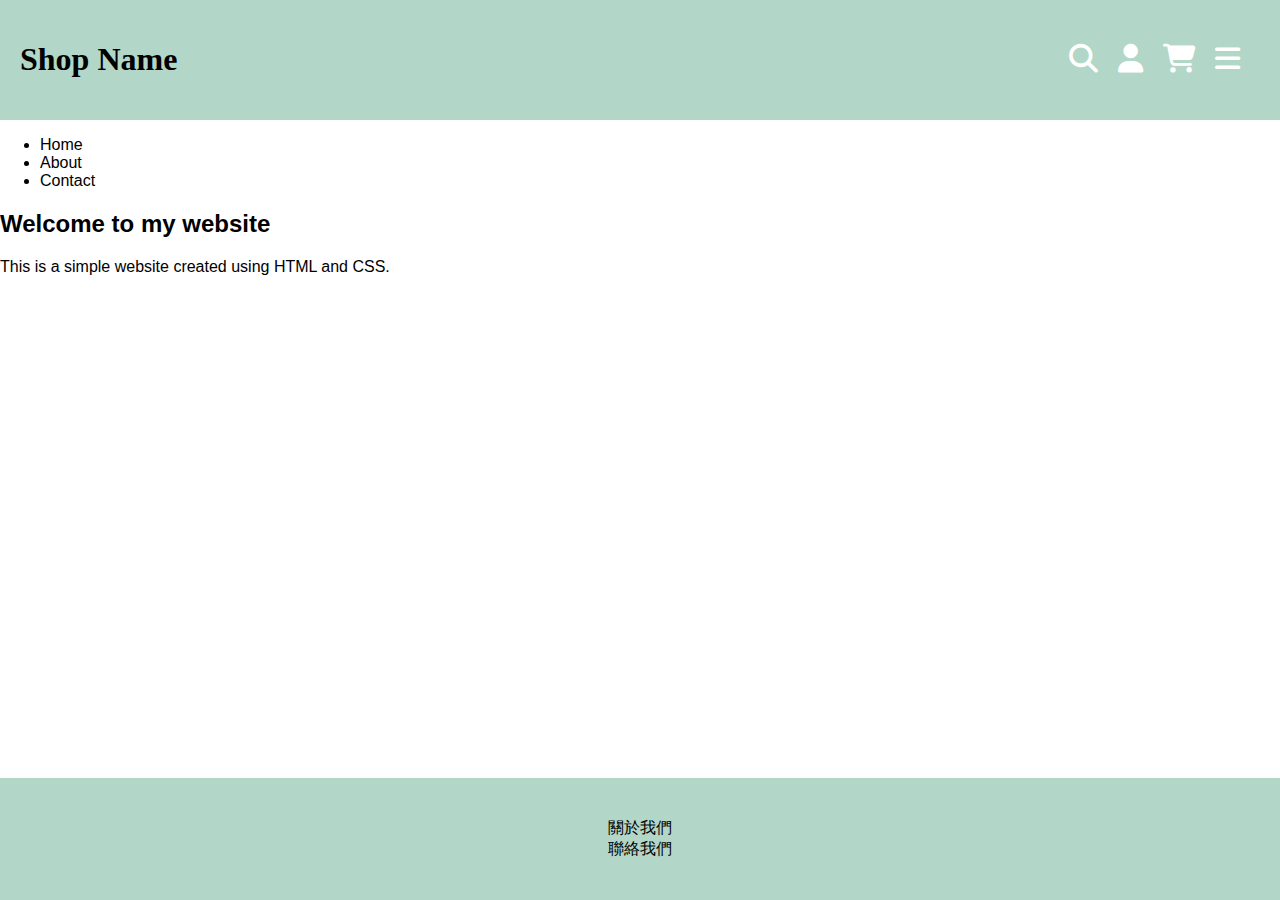
==== index.html @ 4aa43324 "Add files via upload" ====
<!DOCTYPE html>
<html>
<head>
    <meta charset="UTF-8">
    <meta name="viewport" content="width=device-width, initial-scale=1.0">
    <title>Home</title>
    <link rel="stylesheet" type="text/css" href="style.css">
    <link rel="stylesheet" href="https://cdnjs.cloudflare.com/ajax/libs/font-awesome/6.4.0/css/all.min.css">
    <style>
        body {
            font-family: Arial, Helvetica, sans-serif;
            font-weight: lighter;
            margin: 0;
            padding: 0;
            min-height: 100vh;
            display: flex;
            flex-direction: column;
        }

        a:link, a:visited, div.header a:hover {
            text-decoration: none;
            color: black;
        }

        a:hover {
            text-decoration: none;
            color: hotpink;
        }

        div.header {
            background-color: rgba(178, 214, 199);
            padding: 20px;
            justify-content: space-between;
            display: flex;
            align-items: center;
        }

        div.header h1 {
            font-family: 'Lucida Handwriting', cursive;
            text-align: left;
            flex-grow: 1;
        }

        .container {
            flex: 1;
        }

        div.footer {
            background-color: rgba(178, 214, 199);
            padding: 20px;
            display: flex;
            justify-content: center;
            width: 100%;
            box-sizing: border-box;
            margin-top: auto;
        }

        div.footer-content {
            text-align: center;
            padding: 20px;
            flex-grow: 1;
        }
        
        .icon {
            font-size: 1.8rem;
            margin-right: 20px;
        }

        .icon i {
            color: white;
        }

        
    </style>
</head>

<body>
    <div class="header">
        <h1><a href="index.html">Shop Name</a></h1>
        <div class="icon">
            <i class="fas fa-search"></i>
        </div>
        <a href="account.html" class="icon">
            <i class="fas fa-user"></i>
        </a>
        <a href="cart.html" class="icon">
            <i class="fas fa-shopping-cart"></i>
        </a>
        <div class="icon">
            <i class="fas fa-bars"></i>
        </div>
    </div>

    <div class="container">
        <div class="menu">
            <ul>
                <li><a href="index.html">Home</a></li>
                <li><a href="about.html">About</a></li>
                <li><a href="contact.html">Contact</a></li>
            </ul>
        </div>
        <div class="content">
            <h2>Welcome to my website</h2>
            <p>This is a simple website created using HTML and CSS.</p>
        </div>
    </div>

    <div class="footer">
        <div class="footer-content">
            <a href="about.html">關於我們</a>
            <br><a href="contact.html">聯絡我們</a></br>
        </div>
    </div>
</body>

</html>
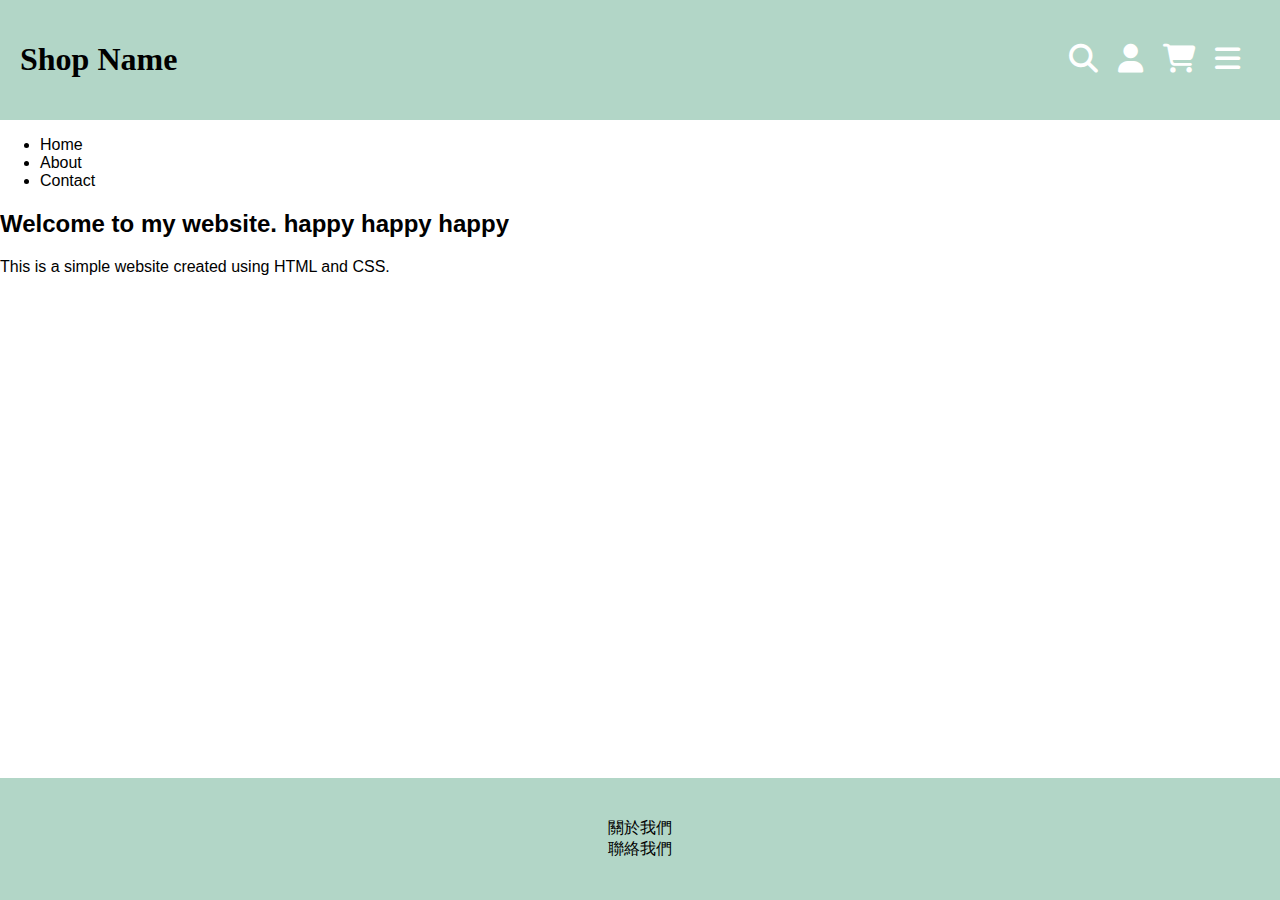
==== commit 51e9117f: "Update index.html" ====
--- a/index.html
+++ b/index.html
@@ -100,7 +100,7 @@
             </ul>
         </div>
         <div class="content">
-            <h2>Welcome to my website</h2>
+            <h2>Welcome to my website. happy happy happy</h2>
             <p>This is a simple website created using HTML and CSS.</p>
         </div>
     </div>
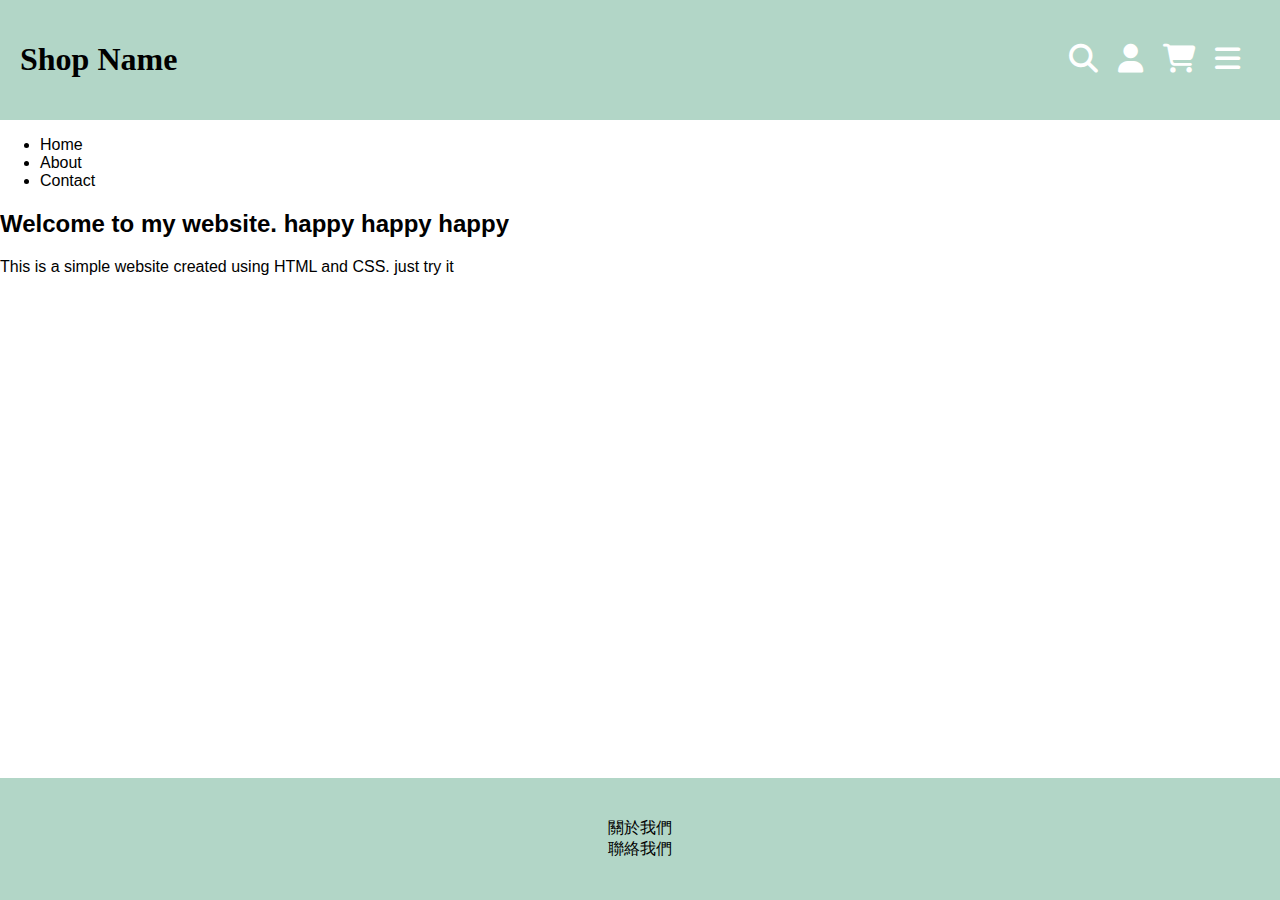
==== commit 8ca5c453: "Update index.html" ====
--- a/index.html
+++ b/index.html
@@ -101,7 +101,7 @@
         </div>
         <div class="content">
             <h2>Welcome to my website. happy happy happy</h2>
-            <p>This is a simple website created using HTML and CSS.</p>
+            <p>This is a simple website created using HTML and CSS. just try it</p>
         </div>
     </div>
 
